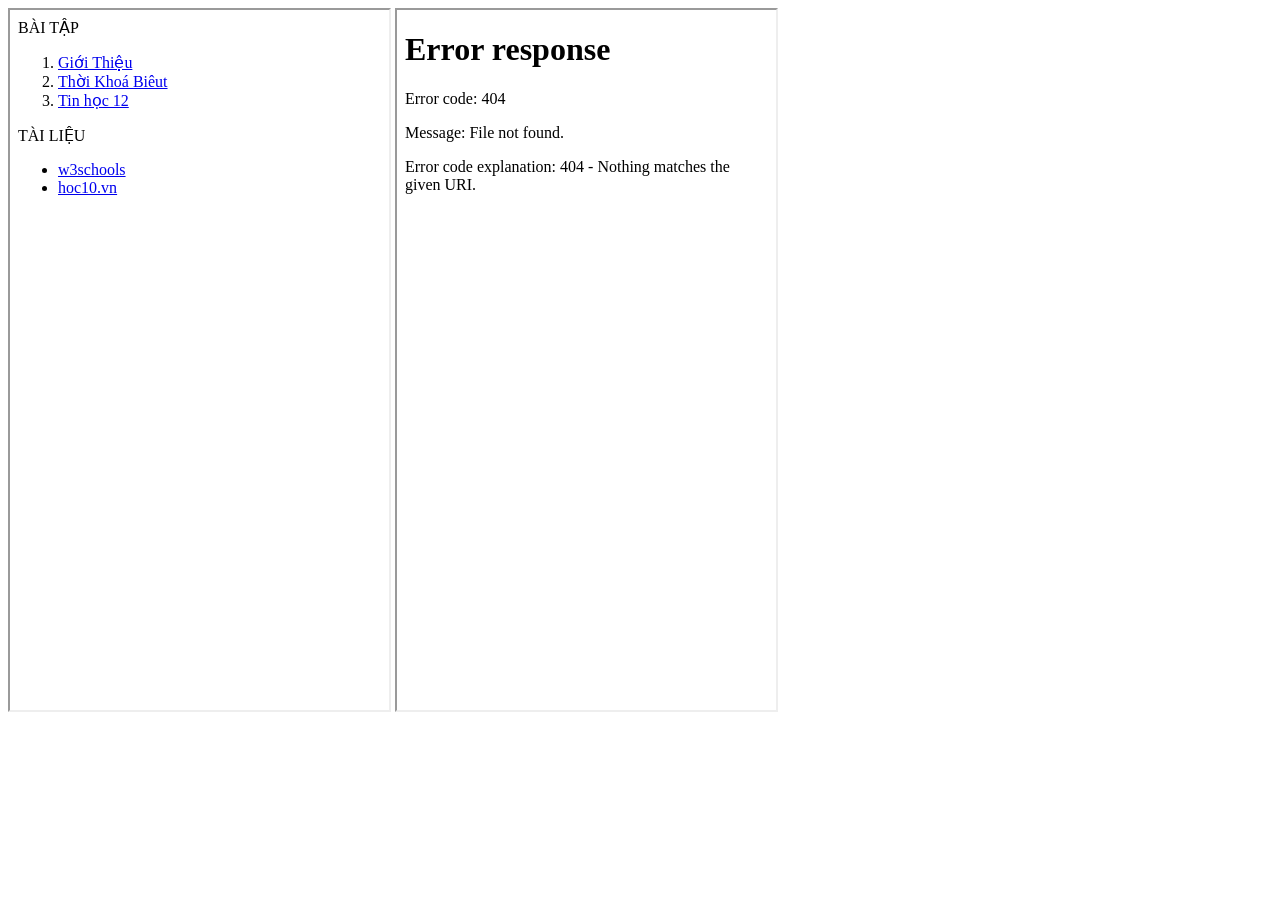
==== Index.html @ 5ef9bab7 "Fix spacing in iframe src attributes" ====
<html>
  <head>
    <meta charset ="utf-8">
  </head>
  <body>
    <iframe src= "list.html"width="30%" height="700"></iframe>
    <iframe src= "noidung"width="30%" height="700"></iframe>
  </body>
</html>
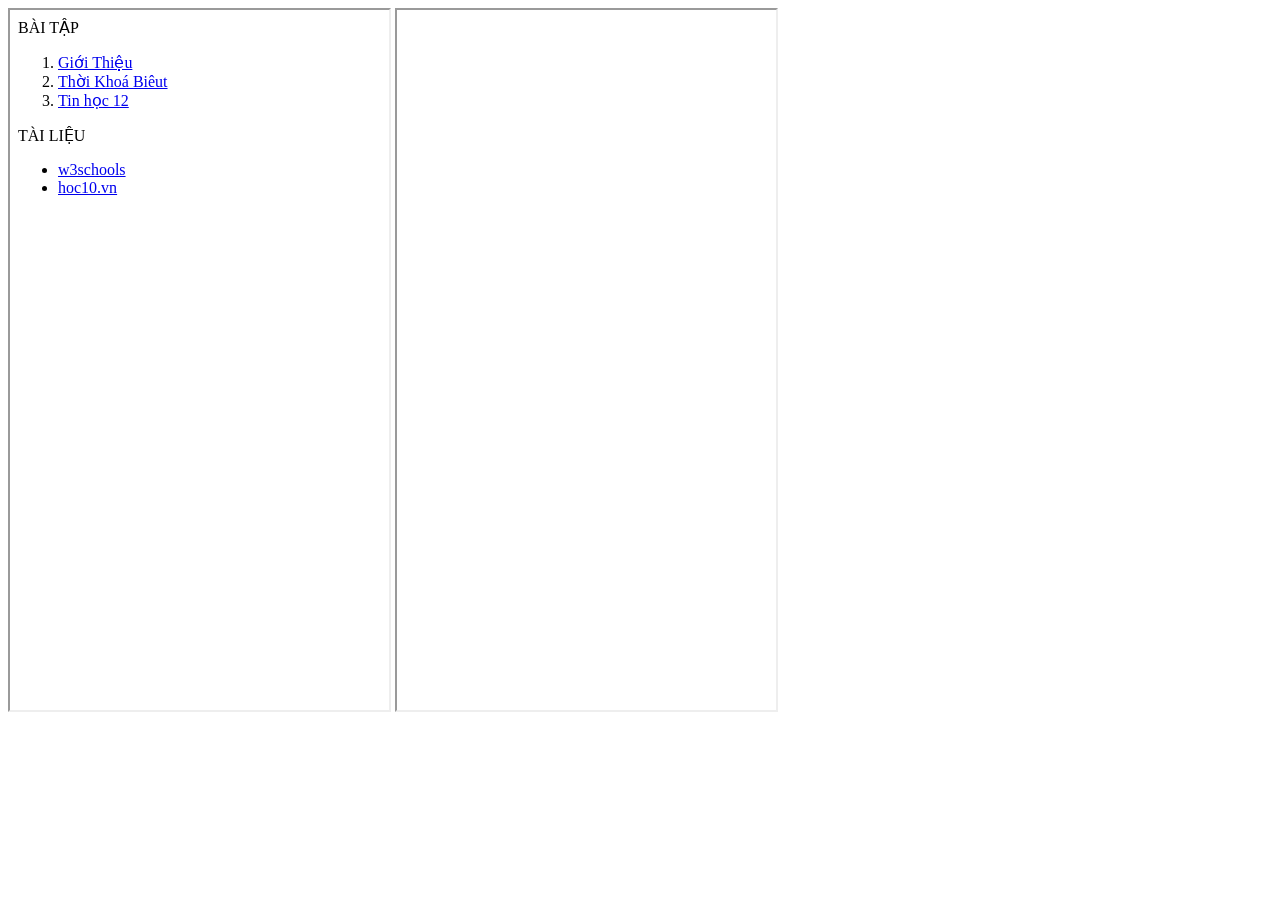
==== commit 9fe55a76: "Change iframe src to name attribute for 'noidung'" ====
--- a/Index.html
+++ b/Index.html
@@ -4,6 +4,6 @@
   </head>
   <body>
     <iframe src= "list.html"width="30%" height="700"></iframe>
-    <iframe src= "noidung"width="30%" height="700"></iframe>
+    <iframe name= "noidung"width="30%" height="700"></iframe>
   </body>
 </html>
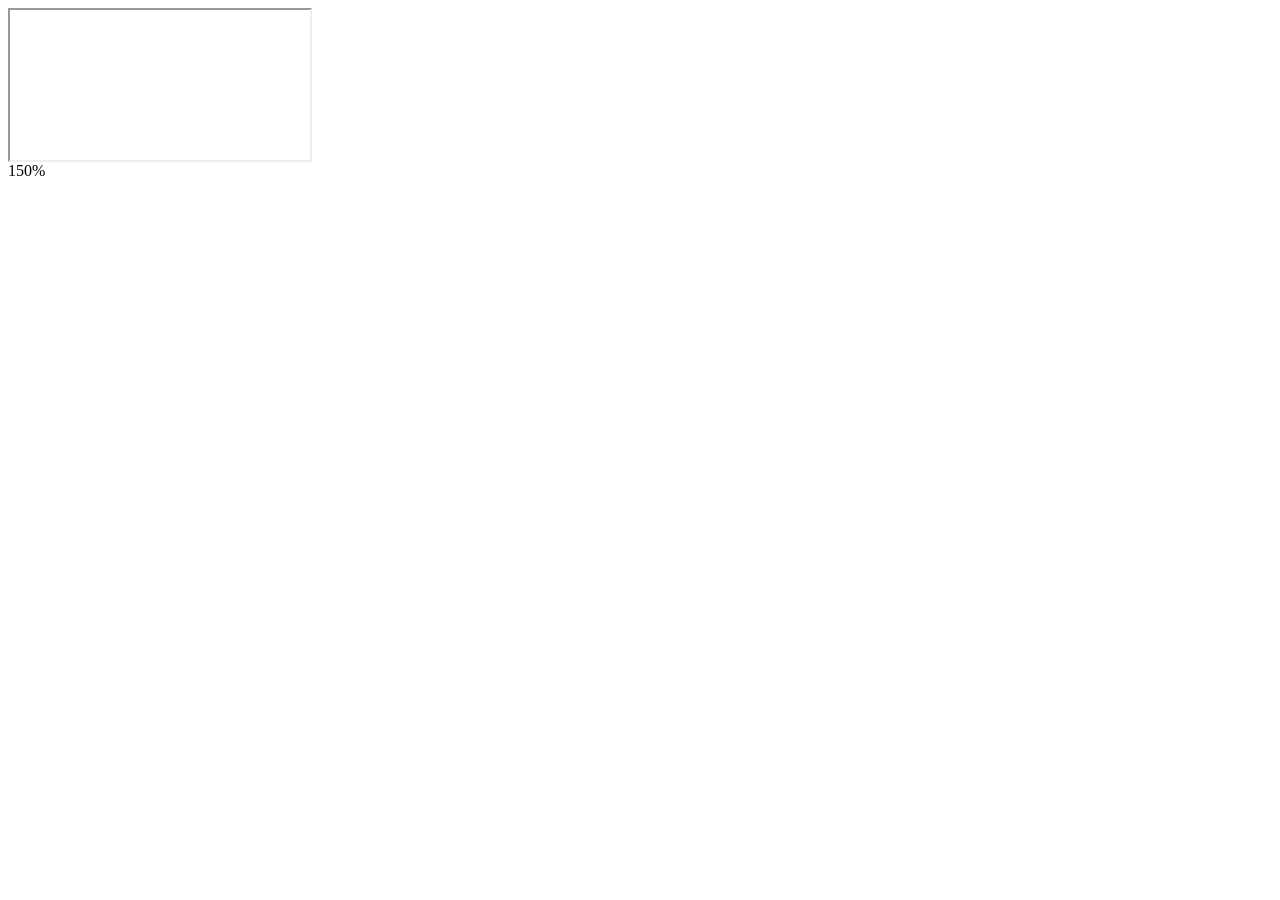
==== commit b6b1ce60: "Create Index.html" ====
--- a/Index.html
+++ b/Index.html
@@ -1,9 +1,14 @@
-<html>
-  <head>
-    <meta charset ="utf-8">
-  </head>
-  <body>
-    <iframe src= "list.html"width="30%" height="700"></iframe>
-    <iframe name= "noidung"width="30%" height="700"></iframe>
-  </body>
-</html>
+<html class="fullsize">
+<head>
+ <link href="style.css" rel="styleft">
+</head>
+<body>
+<div class="container">
+ <div class="header"> </div>
+ <div class="menu"> </div>
+ <div class="content"> 
+<iframe name="noidung"></iframe>
+</div>
+ <div class="footer"> </div>
+150%
+</div>
--- a/style.css
+++ b/style.css
@@ -0,0 +1,40 @@
+.container{
+  display:flex;
+  flex-direction:column;
+  height:100vh
+}
+.header{
+  flex:15%
+  background-color: lightgray;
+}
+.menu{
+  flex:5%
+  background-color: darkgray;
+}
+.content{
+  flex:70%
+  background-color: white;
+}
+.footer{
+  flex:10%
+  background-color: lightgray;
+}
+h1 {
+  color:red; 
+}
+.f1 {
+color: blue;
+margin-top: 18pt;
+margin-bottom: 12pt;
+font-size: 20pt;
+font-weight: bold;
+font-family: arial;
+}
+.f2 {
+color: black;
+margin-top: 6pt;
+margin-bottom: 6pt;
+font-size: 15pt;
+font-style: normal;
+font-family: arial;
+}
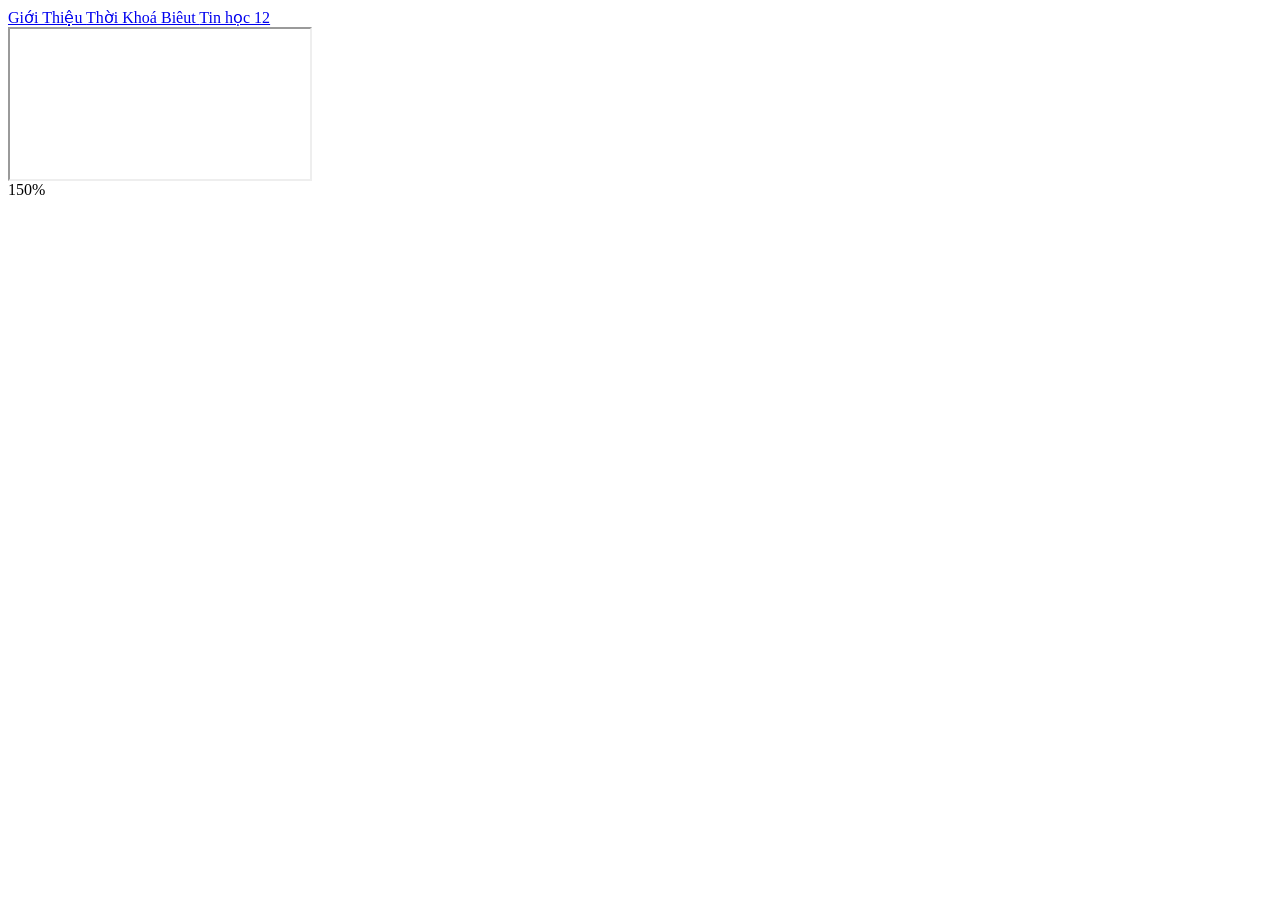
==== commit 20a80757: "Add menu links to Index.html" ====
--- a/Index.html
+++ b/Index.html
@@ -5,7 +5,11 @@
 <body>
 <div class="container">
  <div class="header"> </div>
- <div class="menu"> </div>
+ <div class="menu">
+            <a href="contents/gioithieu.html " target="_noidung" > Giới Thiệu </a>
+            <a href="contents/tkb.html " target="_noidung" > Thời Khoá Biêut </a>
+            <a href="contents/tinhoc12.html " target="_noidung" > Tin học 12 </a>
+ </div>
  <div class="content"> 
 <iframe name="noidung"></iframe>
 </div>
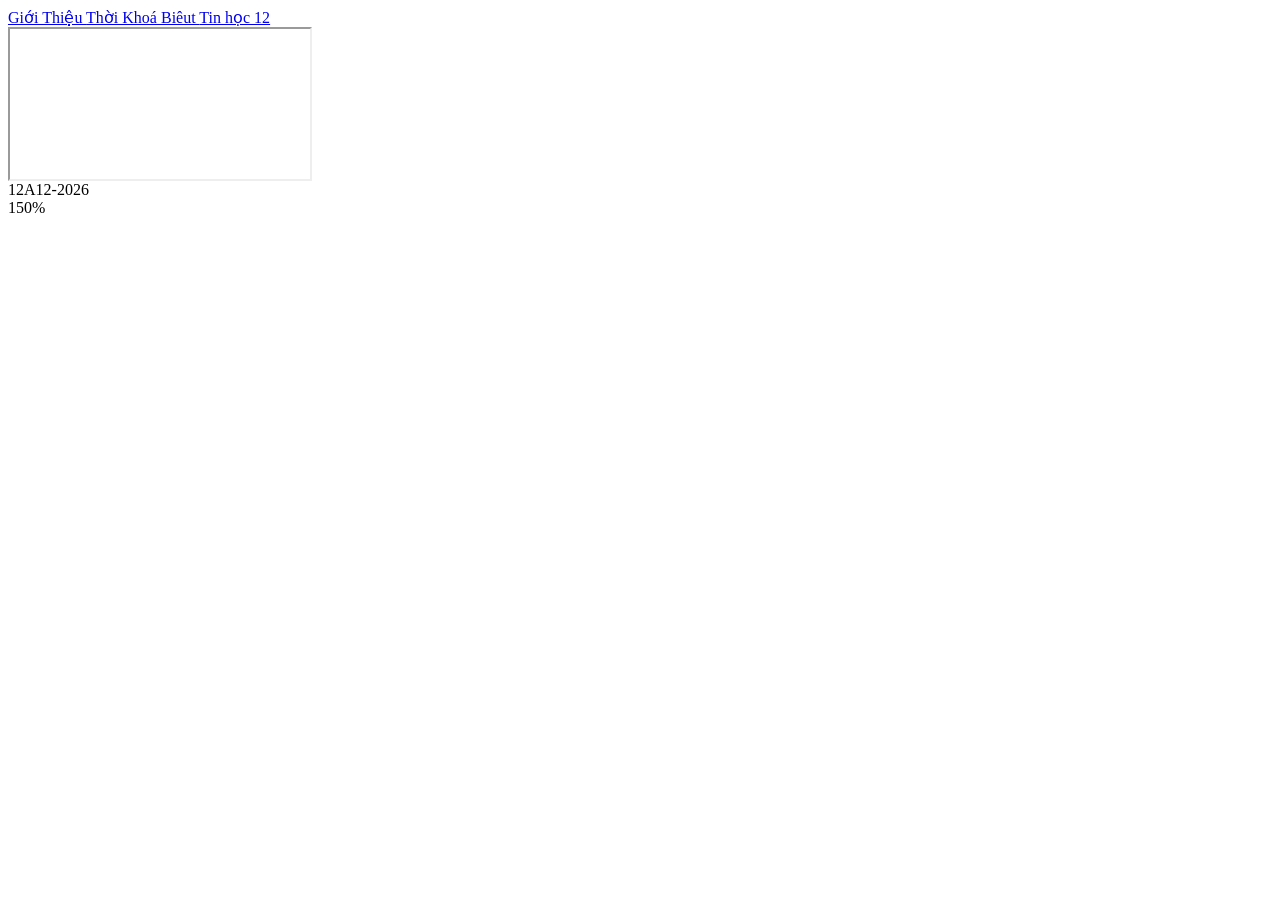
==== commit 119f3b9b: "Update footer content in Index.html" ====
--- a/Index.html
+++ b/Index.html
@@ -13,6 +13,6 @@
  <div class="content"> 
 <iframe name="noidung"></iframe>
 </div>
- <div class="footer"> </div>
+ <div class="footer"> 12A12-2026</div>
 150%
 </div>
--- a/style.css
+++ b/style.css
@@ -7,18 +7,35 @@
   flex:15%
   background-color: lightgray;
 }
-.menu{
+.menu {
   flex:5%
   background-color: darkgray;
+  display:flex;
+  align-items:centers
+}
+menu a{
+  padding: 15px 20px;
+  color:pink;
+}
+menu hover{
+  background-color:lightgrey;
+  color:black;
 }
 .content{
+
   flex:70%
   background-color: white;
+}
+.content iframe{
+  flex:1
+  width:100%
+  height:100%
+  border:0
 }
 .footer{
   flex:10%
   background-color: lightgray;
-}
+  }
 h1 {
   color:red; 
 }
@@ -38,3 +55,4 @@
 font-style: normal;
 font-family: arial;
 }
+
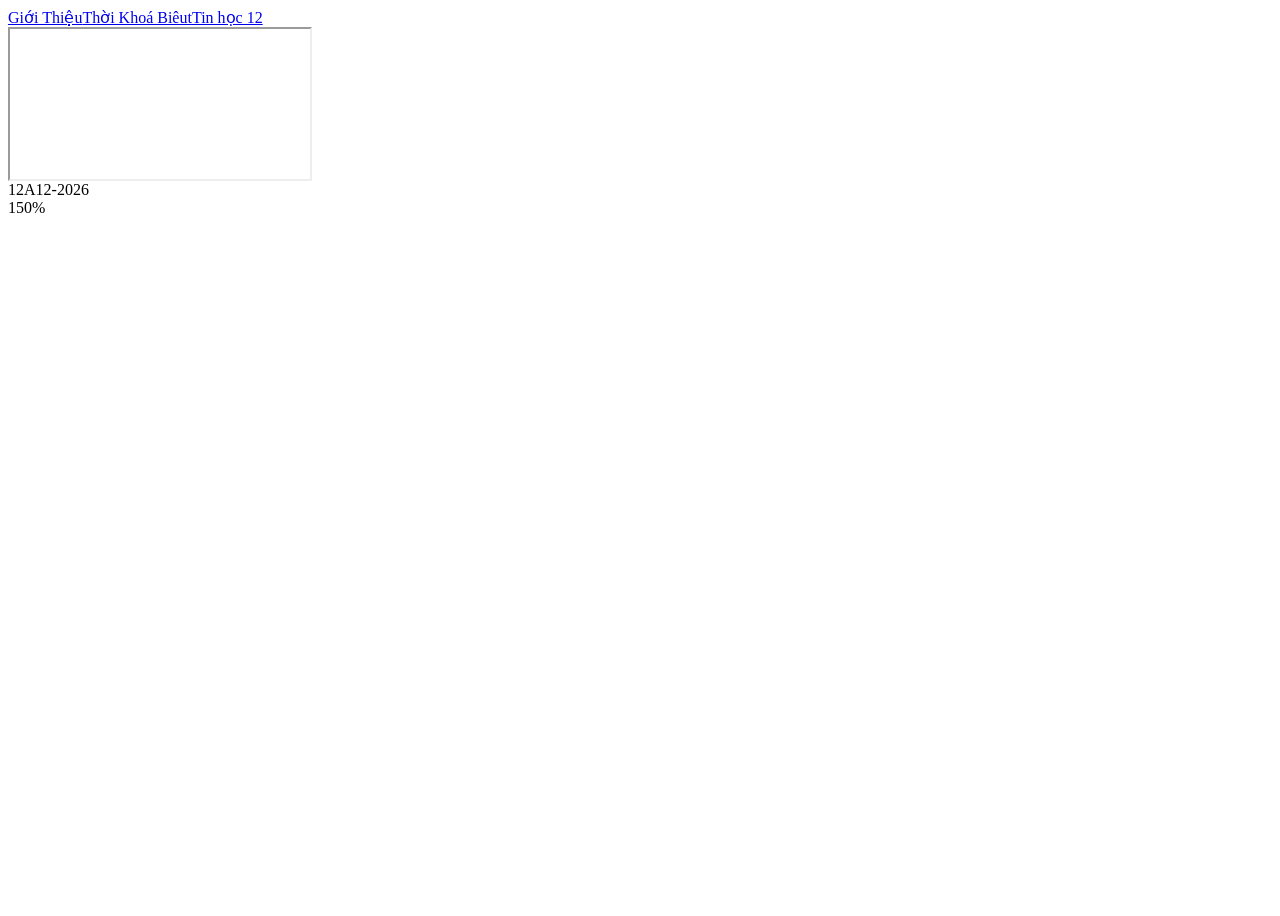
==== commit 65191e90: "Fix typo in stylesheet link" ====
--- a/Index.html
+++ b/Index.html
@@ -1,6 +1,6 @@
 <html class="fullsize">
 <head>
- <link href="style.css" rel="styleft">
+ <link href="style.css" rel="stylesheet">
 </head>
 <body>
 <div class="container">
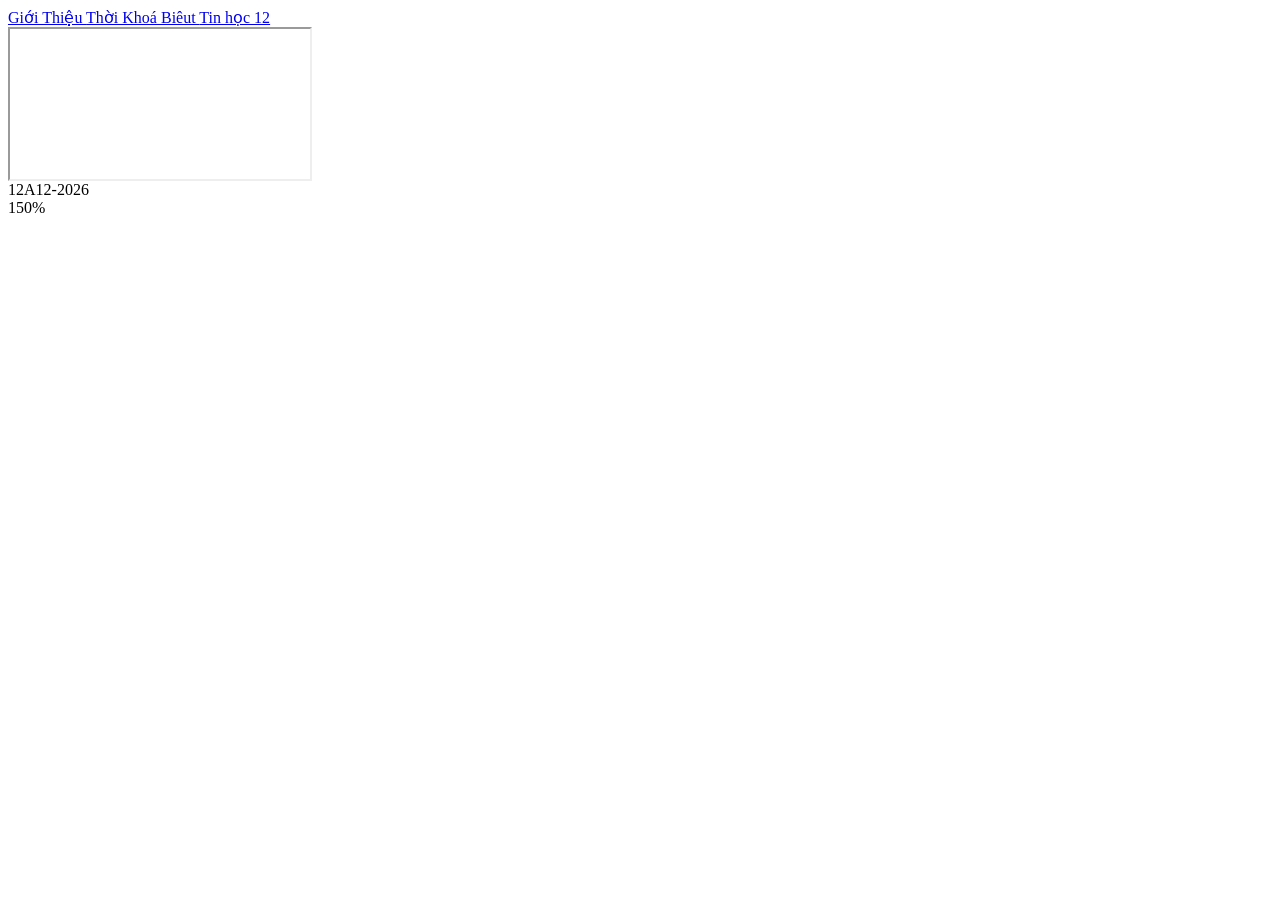
==== commit 0b5db7dc: "Update Index.html" ====
--- a/Index.html
+++ b/Index.html
@@ -1,6 +1,6 @@
 <html class="fullsize">
 <head>
- <link href="style.css" rel="stylesheet">
+ <link href="style.css" rel="stylesheets">
 </head>
 <body>
 <div class="container">
--- a/style.css
+++ b/style.css
@@ -1,17 +1,17 @@
 .container{
   display:flex;
   flex-direction:column;
-  height:100vh
+  height:100vh ;
 }
 .header{
-  flex:15%
+  flex:15% ;
   background-color: lightgray;
 }
 .menu {
   flex:5%
   background-color: darkgray;
   display:flex;
-  align-items:centers
+  align-items:centers;
 }
 menu a{
   padding: 15px 20px;
@@ -23,17 +23,17 @@
 }
 .content{
 
-  flex:70%
+  flex:70% ;
   background-color: white;
 }
 .content iframe{
-  flex:1
-  width:100%
-  height:100%
-  border:0
+  flex:1 ;
+  width:100% ;
+  height:100% ;
+  border:0 ;
 }
 .footer{
-  flex:10%
+  flex:10% ;
   background-color: lightgray;
   }
 h1 {
